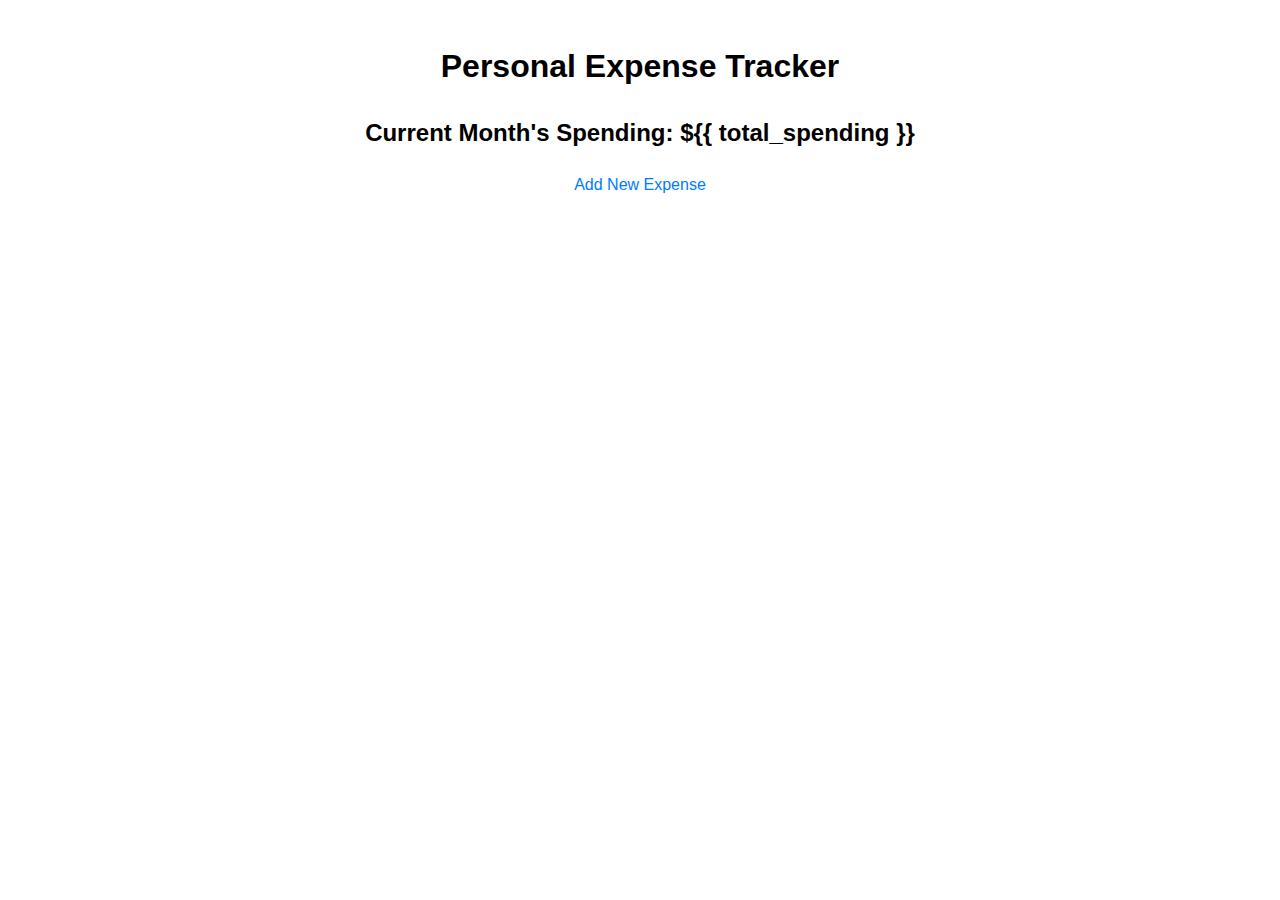
==== templates/index.html @ c92115a2 "Application V1 Build" ====
<!DOCTYPE html>
<html lang="en">
<head>
    <meta charset="UTF-8">
    <meta name="viewport" content="width=device-width, initial-scale=1.0">
    <title>Expense Tracker</title>
    <link rel="stylesheet" href="/static/style.css">
</head>
<body>
    <h1>Personal Expense Tracker</h1>
    <h2>Current Month's Spending: ${{ total_spending }}</h2>
    <a href="/add">Add New Expense</a>
</body>
</html>
---- static/style.css ----
body {
    font-family: Arial, sans-serif;
    max-width: 600px;
    margin: 0 auto;
    padding: 20px;
    line-height: 1.6;
}

h1, h2 {
    text-align: center;
}

form {
    display: flex;
    flex-direction: column;
}

label, input, button {
    margin-bottom: 10px;
}

button {
    background-color: #4CAF50;
    color: white;
    border: none;
    padding: 10px;
    cursor: pointer;
}

button:hover {
    background-color: #45a049;
}

a {
    display: block;
    text-align: center;
    margin-top: 20px;
    text-decoration: none;
    color: #007BFF;
}

a:hover {
    text-decoration: underline;
}
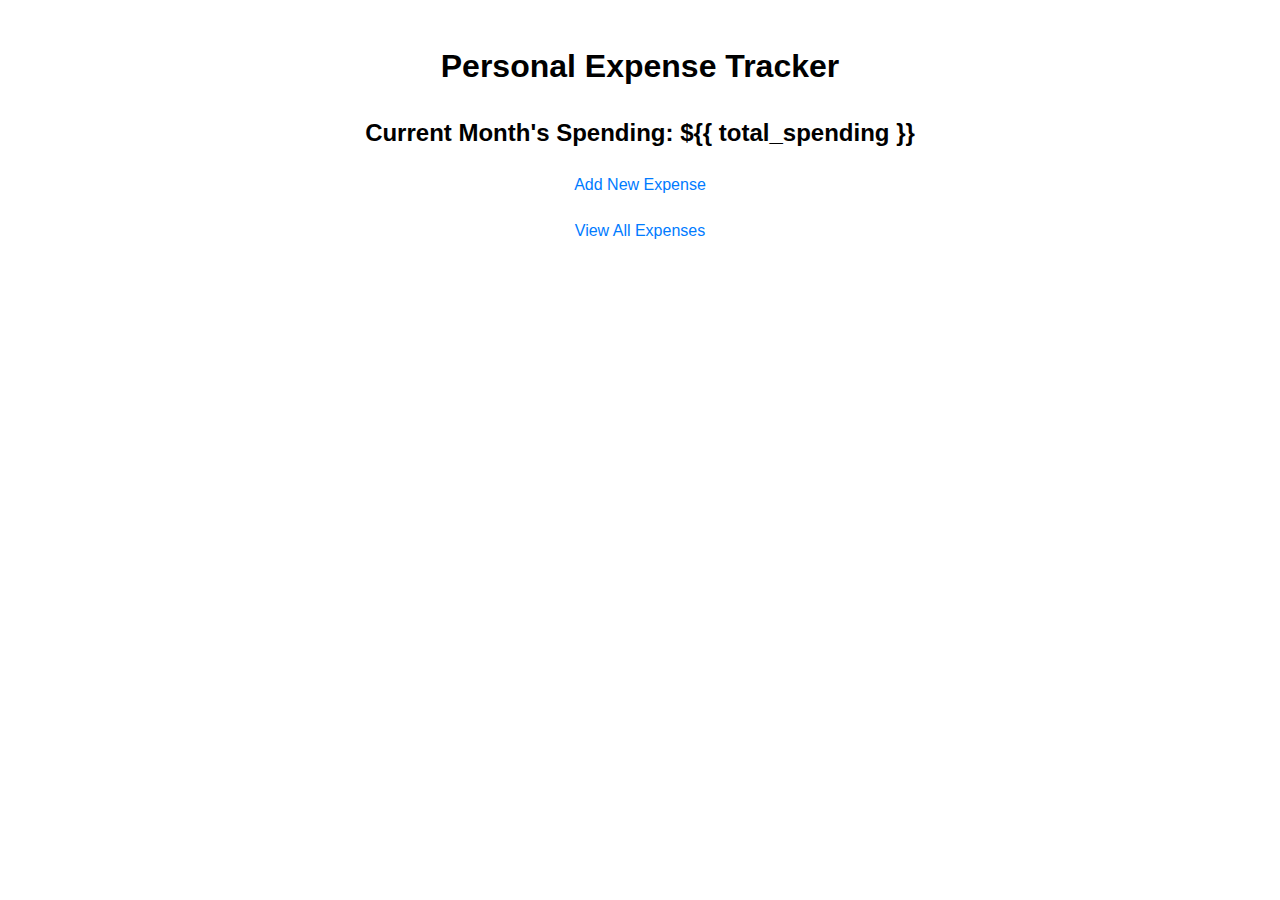
==== commit c3859324: "App V2" ====
--- a/templates/index.html
+++ b/templates/index.html
@@ -10,5 +10,6 @@
     <h1>Personal Expense Tracker</h1>
     <h2>Current Month's Spending: ${{ total_spending }}</h2>
     <a href="/add">Add New Expense</a>
+    <a href="/view">View All Expenses</a>
 </body>
 </html>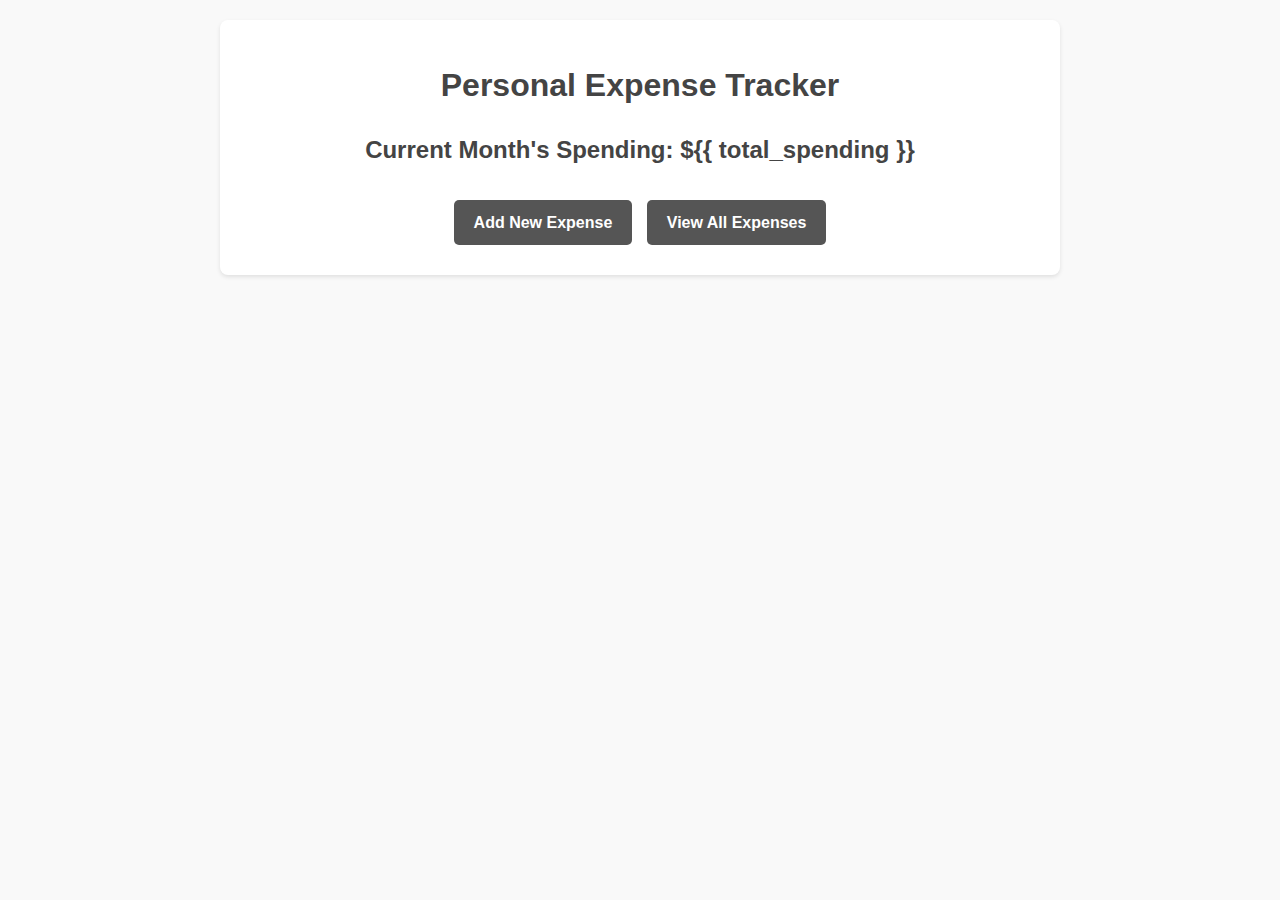
==== commit 320d6e41: "Updated Styling" ====
--- a/templates/index.html
+++ b/templates/index.html
@@ -7,9 +7,13 @@
     <link rel="stylesheet" href="/static/style.css">
 </head>
 <body>
-    <h1>Personal Expense Tracker</h1>
-    <h2>Current Month's Spending: ${{ total_spending }}</h2>
-    <a href="/add">Add New Expense</a>
-    <a href="/view">View All Expenses</a>
+    <div class="container">
+        <h1>Personal Expense Tracker</h1>
+        <h2>Current Month's Spending: ${{ total_spending }}</h2>
+        <div class="center-link">
+            <a href="/add" class="button">Add New Expense</a>
+            <a href="/view" class="button">View All Expenses</a>
+        </div>
+    </div>
 </body>
 </html>--- a/static/style.css
+++ b/static/style.css
@@ -1,44 +1,129 @@
+/* Global Styles */
 body {
-    font-family: Arial, sans-serif;
-    max-width: 600px;
-    margin: 0 auto;
-    padding: 20px;
+    font-family: 'Arial', sans-serif;
+    color: #333; /* Dark grey text */
+    background-color: #f9f9f9; /* Light grey background */
+    margin: 0;
+    padding: 0;
     line-height: 1.6;
 }
 
 h1, h2 {
+    color: #444; /* Medium grey for headings */
     text-align: center;
+    margin: 20px 0;
 }
 
+a {
+    color: #007BFF; /* Blue for links */
+    text-decoration: none;
+}
+
+a:hover {
+    text-decoration: underline;
+}
+
+/* Container */
+.container {
+    max-width: 800px;
+    margin: 20px auto;
+    background: #fff; /* White background for content */
+    border-radius: 8px;
+    box-shadow: 0 2px 4px rgba(0, 0, 0, 0.1); /* Subtle shadow */
+    padding: 20px;
+}
+
+/* Buttons */
+button, a.button {
+    display: inline-block;
+    padding: 10px 20px;
+    margin: 10px 5px;
+    font-size: 1rem;
+    font-weight: bold;
+    color: #fff;
+    background: #555; /* Dark grey buttons */
+    border: none;
+    border-radius: 5px;
+    cursor: pointer;
+    transition: background 0.3s ease;
+    text-align: center;
+    text-decoration: none;
+}
+
+button:hover, a.button:hover {
+    background: #333; /* Even darker grey on hover */
+}
+
+/* Form Styles */
 form {
     display: flex;
     flex-direction: column;
 }
 
-label, input, button {
-    margin-bottom: 10px;
+label {
+    margin-bottom: 5px;
+    color: #666; /* Light grey for labels */
 }
 
-button {
-    background-color: #4CAF50;
-    color: white;
-    border: none;
+input, select {
     padding: 10px;
-    cursor: pointer;
+    margin-bottom: 15px;
+    border: 1px solid #ccc; /* Light grey border */
+    border-radius: 5px;
+    background: #f5f5f5; /* Slightly darker grey input background */
+    font-size: 1rem;
 }
 
-button:hover {
-    background-color: #45a049;
+input:focus, select:focus {
+    outline: none;
+    border-color: #007BFF; /* Blue outline for focus */
 }
 
-a {
-    display: block;
+/* Table Styles */
+table {
+    width: 100%;
+    border-collapse: collapse;
+    margin: 20px 0;
+    background: #fff; /* White background */
+    border-radius: 8px;
+    overflow: hidden;
+    box-shadow: 0 2px 4px rgba(0, 0, 0, 0.1); /* Subtle shadow */
+}
+
+th, td {
+    padding: 15px;
+    text-align: left;
+    border-bottom: 1px solid #eee; /* Light grey table dividers */
+}
+
+th {
+    background: #f0f0f0; /* Light grey header background */
+    color: #555; /* Medium grey header text */
+    font-weight: bold;
+}
+
+tr:hover {
+    background: #f9f9f9; /* Highlight row on hover */
+}
+
+td.actions a {
+    margin-right: 10px;
+    font-size: 0.9rem;
+    color: #007BFF; /* Blue for action links */
+    text-decoration: none;
+}
+
+td.actions a:hover {
+    text-decoration: underline;
+}
+
+/* Centered Link */
+.center-link {
     text-align: center;
     margin-top: 20px;
-    text-decoration: none;
-    color: #007BFF;
 }
 
-a:hover {
-    text-decoration: underline;
+.center-link a {
+    font-size: 1rem;
+    font-weight: bold;
 }